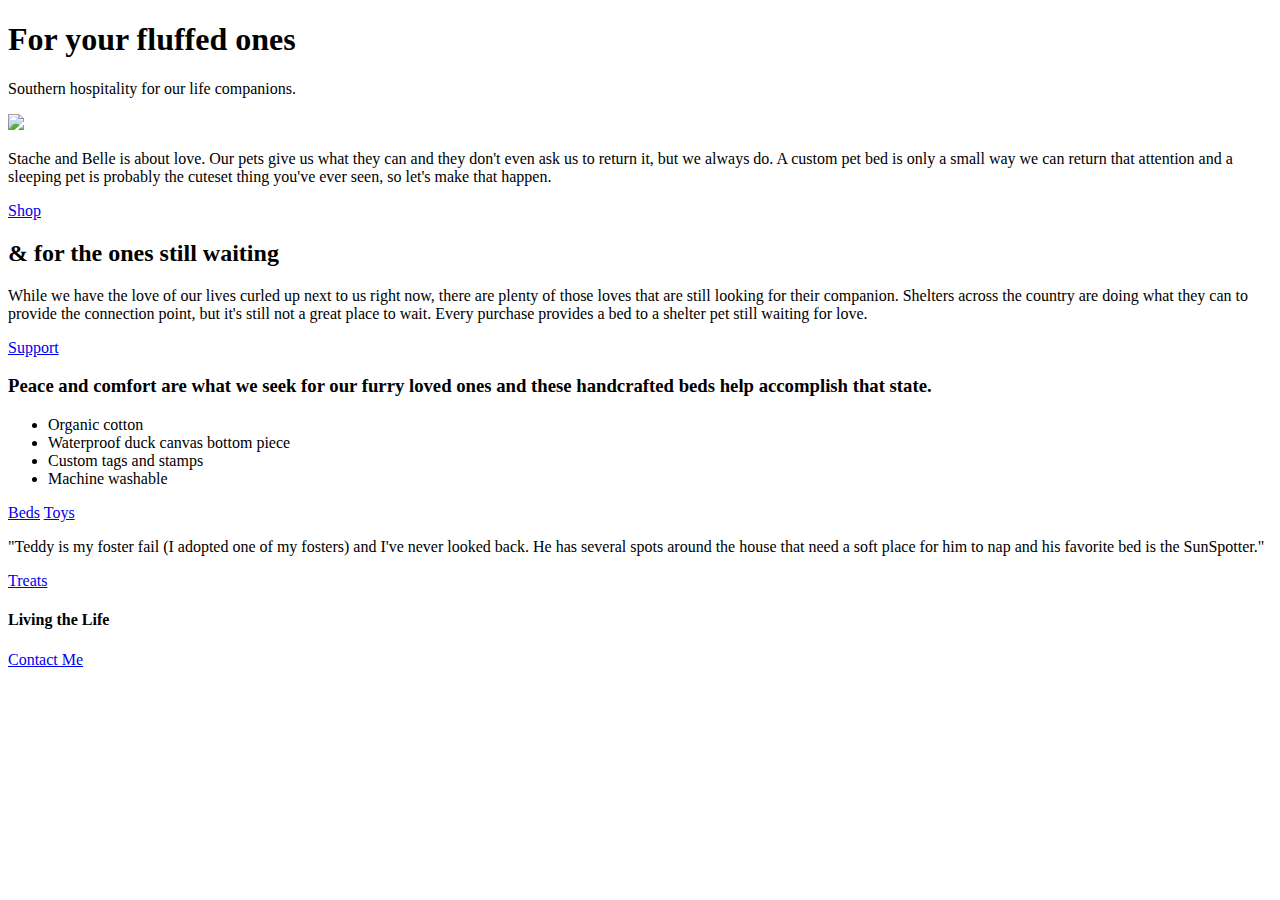
==== unit_3/index.html @ b325f726 "typos" ====
<!DOCTYPE html>
<html>
<head>
	<title>Stache and Belle</title>
</head>
<body>
	<h1>For your fluffed ones</h1>

	<p id="slogan">Southern hospitality for our life companions.</p>

	<img src="images/lauren-kay-632247-unsplash.jpg">

	<p>Stache and Belle is about love. Our pets give us what they can and they don't even ask us to return it, but we always do. A custom pet bed is only a small way we can return that attention and a sleeping pet is probably the cuteset thing you've ever seen, so let's make that happen.</p>

	<a href="link-shop">Shop</a>


	<br>

	<h2>& for the ones still waiting</h2>

	<p>While we have the love of our lives curled up next to us right now, there are plenty of those loves that are still looking for their companion. Shelters across the country are doing what they can to provide the connection point, but it's still not a great place to wait. Every purchase provides a bed to a shelter pet still waiting for love.</p>

	<a href="link-shelter page">Support</a>


	<h3>Peace and comfort are what we seek for our furry loved ones and these handcrafted beds help accomplish that state.</h3>
	<ul>
		<li>Organic cotton</li>
		<li>Waterproof duck canvas bottom piece</li>
		<li>Custom tags and stamps</li>
		<li>Machine washable</li>
	</ul>

	<a href="link-Beds">Beds</a>
	<a href="link-Toys">Toys</a>

	<p class="Quote">"Teddy is my foster fail (I adopted one of my fosters) and I've never looked back. He has several spots around the house that need a soft place for him to nap and his favorite bed is the SunSpotter."</p>

	<a href="link-Treats">Treats</a>

<!-- Instagram feed of clients -->
	<h4>Living the Life</h4>


	<a href="mailto:fortner.laura@gmail.com">Contact Me</a>
</body>
</html>
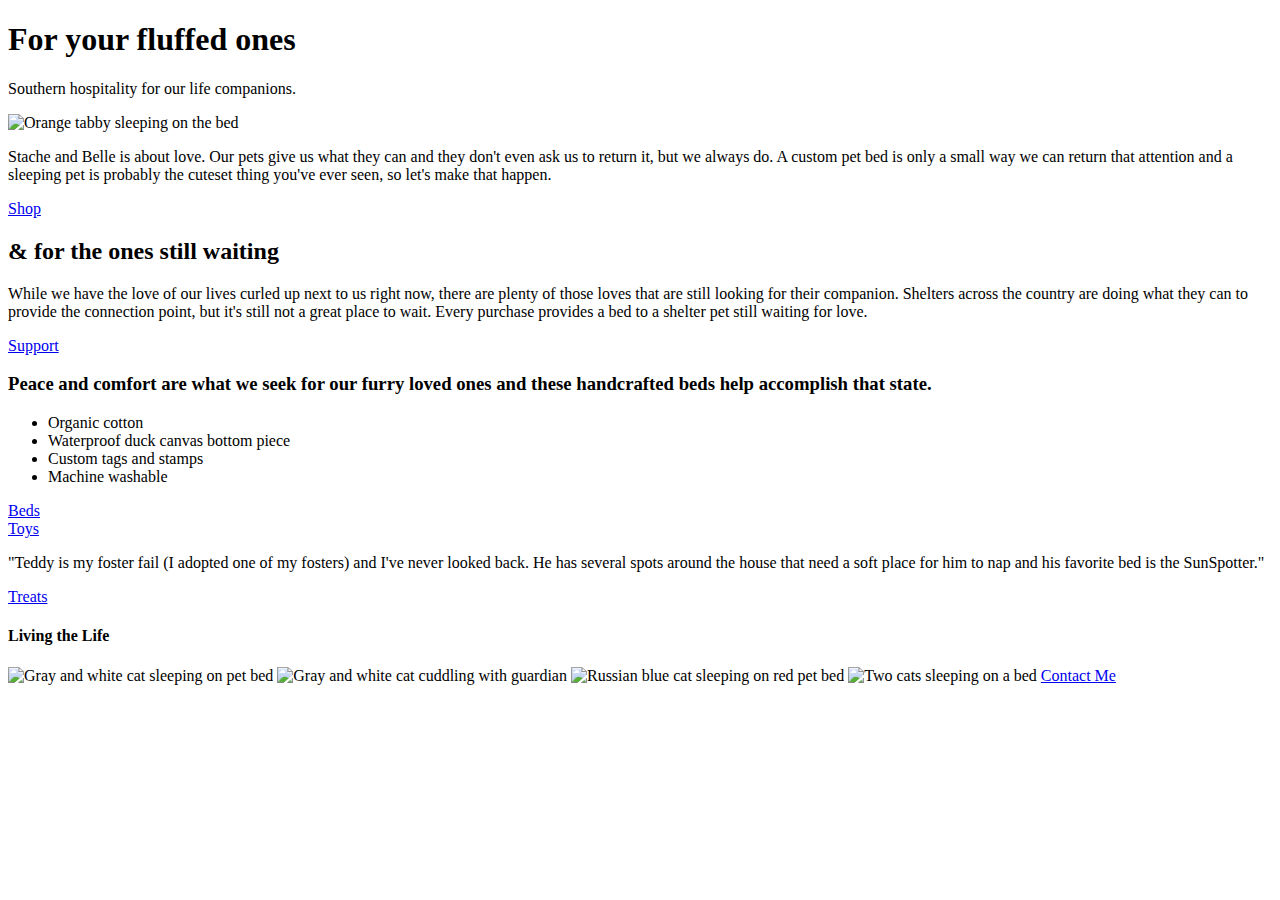
==== commit f8b80736: "styling" ====
--- a/unit_3/index.html
+++ b/unit_3/index.html
@@ -8,11 +8,11 @@
 
 	<p id="slogan">Southern hospitality for our life companions.</p>
 
-	<img src="images/lauren-kay-632247-unsplash.jpg">
+	<img src="images/lauren-kay-632247-unsplash.jpg" alt="Orange tabby sleeping on the bed" title="Custom pet bed for cats and dogs">
 
-	<p>Stache and Belle is about love. Our pets give us what they can and they don't even ask us to return it, but we always do. A custom pet bed is only a small way we can return that attention and a sleeping pet is probably the cuteset thing you've ever seen, so let's make that happen.</p>
+	<p class="content">Stache and Belle is about love. Our pets give us what they can and they don't even ask us to return it, but we always do. A custom pet bed is only a small way we can return that attention and a sleeping pet is probably the cuteset thing you've ever seen, so let's make that happen.</p>
 
-	<a href="link-shop">Shop</a>
+	<a id="main-CTA" href="link-shop">Shop</a>
 
 
 	<br>
@@ -21,7 +21,7 @@
 
 	<p>While we have the love of our lives curled up next to us right now, there are plenty of those loves that are still looking for their companion. Shelters across the country are doing what they can to provide the connection point, but it's still not a great place to wait. Every purchase provides a bed to a shelter pet still waiting for love.</p>
 
-	<a href="link-shelter page">Support</a>
+	<a id="second-CTA" href="link-shelter page">Support</a>
 
 
 	<h3>Peace and comfort are what we seek for our furry loved ones and these handcrafted beds help accomplish that state.</h3>
@@ -32,15 +32,20 @@
 		<li>Machine washable</li>
 	</ul>
 
-	<a href="link-Beds">Beds</a>
-	<a href="link-Toys">Toys</a>
+	<a class="circle-CTA" href="link-Beds">Beds</a>
+	<br>
+	<a class="circle-CTA" href="link-Toys">Toys</a>
 
-	<p class="Quote">"Teddy is my foster fail (I adopted one of my fosters) and I've never looked back. He has several spots around the house that need a soft place for him to nap and his favorite bed is the SunSpotter."</p>
+	<p class="quote">"Teddy is my foster fail (I adopted one of my fosters) and I've never looked back. He has several spots around the house that need a soft place for him to nap and his favorite bed is the SunSpotter."</p>
 
-	<a href="link-Treats">Treats</a>
+	<a class="circle-CTA" href="link-Treats">Treats</a>
 
 <!-- Instagram feed of clients -->
 	<h4>Living the Life</h4>
+<img src="images/Teddyfluffybed.png" alt="Gray and white cat sleeping on pet bed" title="Teddy approves of his Stache & Belle custom pet bed">
+<img src="images/Teddysnuggle.png" alt="Gray and white cat cuddling with guardian" title="Teddy is so grateful mom got him an Stache & Belle custom pet bed">
+<img src="images/Tiffanyredbed.png" alt="Russian blue cat sleeping on red pet bed" title="Custom pet bed for cats and dogs">
+<img src="images/Twocatsonebed.png" alt="Two cats sleeping on a bed" title="Custom pet bed for cats and dogs">
 
 
 	<a href="mailto:fortner.laura@gmail.com">Contact Me</a>
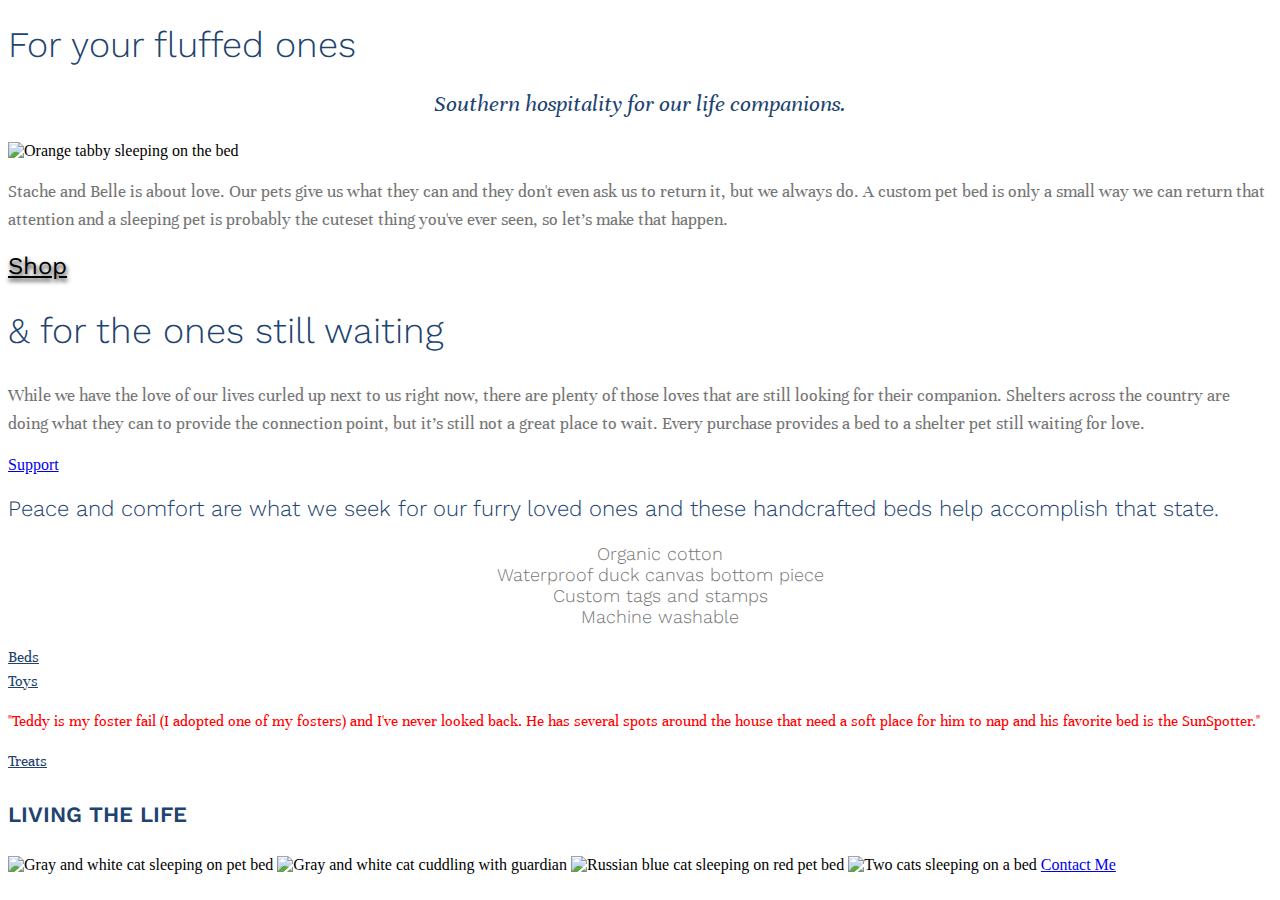
==== commit ec4e0b28: "style brackets" ====
--- a/unit_3/index.html
+++ b/unit_3/index.html
@@ -2,6 +2,8 @@
 <html>
 <head>
 	<title>Stache and Belle</title>
+	<link rel="stylesheet" href="CSS/style.css">
+
 </head>
 <body>
 	<h1>For your fluffed ones</h1>
@@ -21,7 +23,7 @@
 
 	<p>While we have the love of our lives curled up next to us right now, there are plenty of those loves that are still looking for their companion. Shelters across the country are doing what they can to provide the connection point, but it's still not a great place to wait. Every purchase provides a bed to a shelter pet still waiting for love.</p>
 
-	<a id="second-CTA" href="link-shelter page">Support</a>
+	<a id="second-CTA" href="link-shelter-page">Support</a>
 
 
 	<h3>Peace and comfort are what we seek for our furry loved ones and these handcrafted beds help accomplish that state.</h3>
--- a/unit_3/CSS/style.css
+++ b/unit_3/CSS/style.css
@@ -0,0 +1,122 @@
+
+/*
+
+try:;
+margin
+padding
+border
+width
+text-align
+
+body {
+    background-color: lightblue;
+}
+h1 {
+    color: white;
+    text-align: center;
+}
+p {
+    font-family: verdana;
+    font-size: 20px;
+
+    body{
+	background-image: url(../images/lauren-kay-632247-unsplash.jpg);
+}
+}
+	color: #767676;
+	font-family: 'Work Sans', 'Helvetica', sans-serif;
+	font-weight: 300;
+	font-style: outline;
+	font-size: 54px;
+	text-align: center;	
+
+
+*/
+
+
+
+@import url('http://fonts.googleapis.com/css?family=Unna');
+@import url('http://fonts.googleapis.com/css?family=Work+Sans:300');
+
+
+
+
+#slogan{
+	color: #21436F;
+	font-family: 'Unna', serif;
+	font-size: 24px;
+	text-align: center;
+	font-style: italic;
+}
+
+#main-CTA{
+	color: black;
+	font-family: 'Work Sans', 'Helvetica', sans-serif;
+	font-size: 24px;
+	text-align: center;
+	text-shadow: .5px 3px 4px #242424;
+}
+
+h1{
+	color: #21436F;
+	font-family: 'Work Sans', 'Helvetica', sans-serif;
+	font-weight: 300;
+	font-size: 36px;
+	text-align: left;
+}
+
+h2{
+	color: #21436F;
+	font-family: 'Work Sans', 'Helvetica', sans-serif;
+	font-weight: 300;
+	font-size: 36px;
+	text-align: left;
+}
+
+p{
+	color: #767676;
+	font-family: 'Unna', Georgia, serif;
+	font-size: 18px;
+	line-height: 28px;
+}
+
+h3{
+	color: #21436F;
+	font-family: 'Work Sans', 'Helvetica', sans-serif;
+	font-weight: 300;
+	font-size: 22px;
+	text-align: left;
+}
+
+h4{
+	color: #21436F;
+	font-family: 'Work Sans', 'Helvetica', sans-serif;
+	font-weight: 600;
+	font-size: 22px;
+	text-transform: uppercase;
+}
+
+ul{
+	color: #767676;
+	font-family: 'Work Sans', 'Helvetica', sans-serif;
+	font-weight: 300;
+	font-size: 18px;
+	text-align: center;
+    list-style-type: none;	
+}
+
+
+.quote{
+	color:red;
+	font-family: 'Unna', sans-serif;
+	font-size: 1em;
+	line-height: 1.5em;	
+}
+
+.circle-CTA{
+	color:#21436F;
+	font-family: 'Unna', sans-serif;
+	font-size: 1em;
+	line-height: 1.5em;
+	text-decoration: underline;
+}